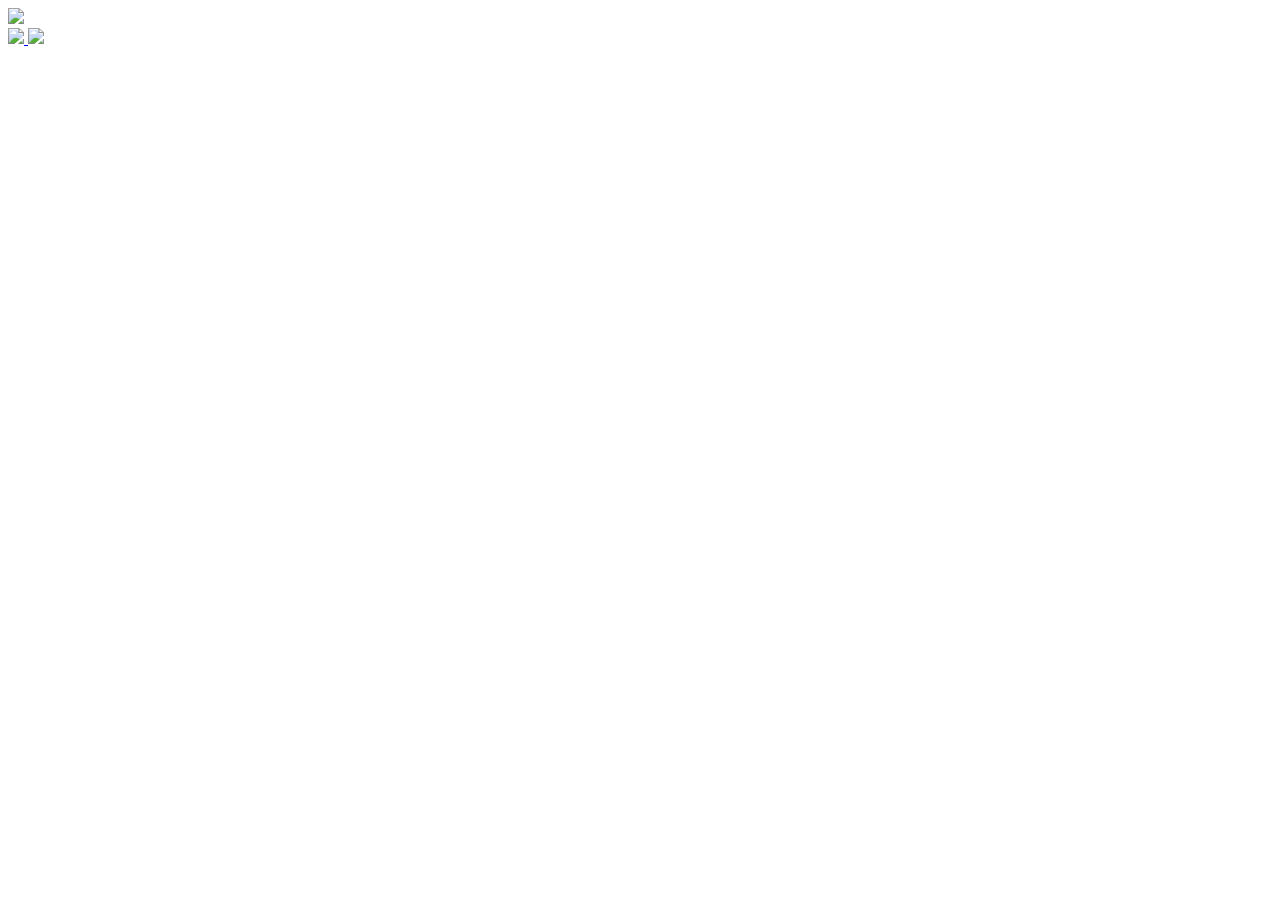
==== index.html @ e8b0b3bb "Create index.html" ====
<!DOCTYPE html>
<html lang="en">
  <head>
    <meta charset="UTF-8" />
    <meta name="viewport" content="width=device-width, initial-scale=1.0" />
    <title>Card 3d aniamtion | untoldcoding</title>
    <link rel="stylesheet" href="style.css" />
  </head>
  <body>
    <a href="text.html" alt="Mythrill" target="_blank">
      <div class="card">
        <div class="wrapper">
          <img src="final.png" class="cover-image" />
        </div>
        <img src="44.png" class="title" />
        <img src="22.png" class="character" />
      </div>
    </a>
    <div>
      <div class="wave"></div>
      <div class="wave"></div>
      <div class="wave"></div>
    </div>
  </body>
</html>
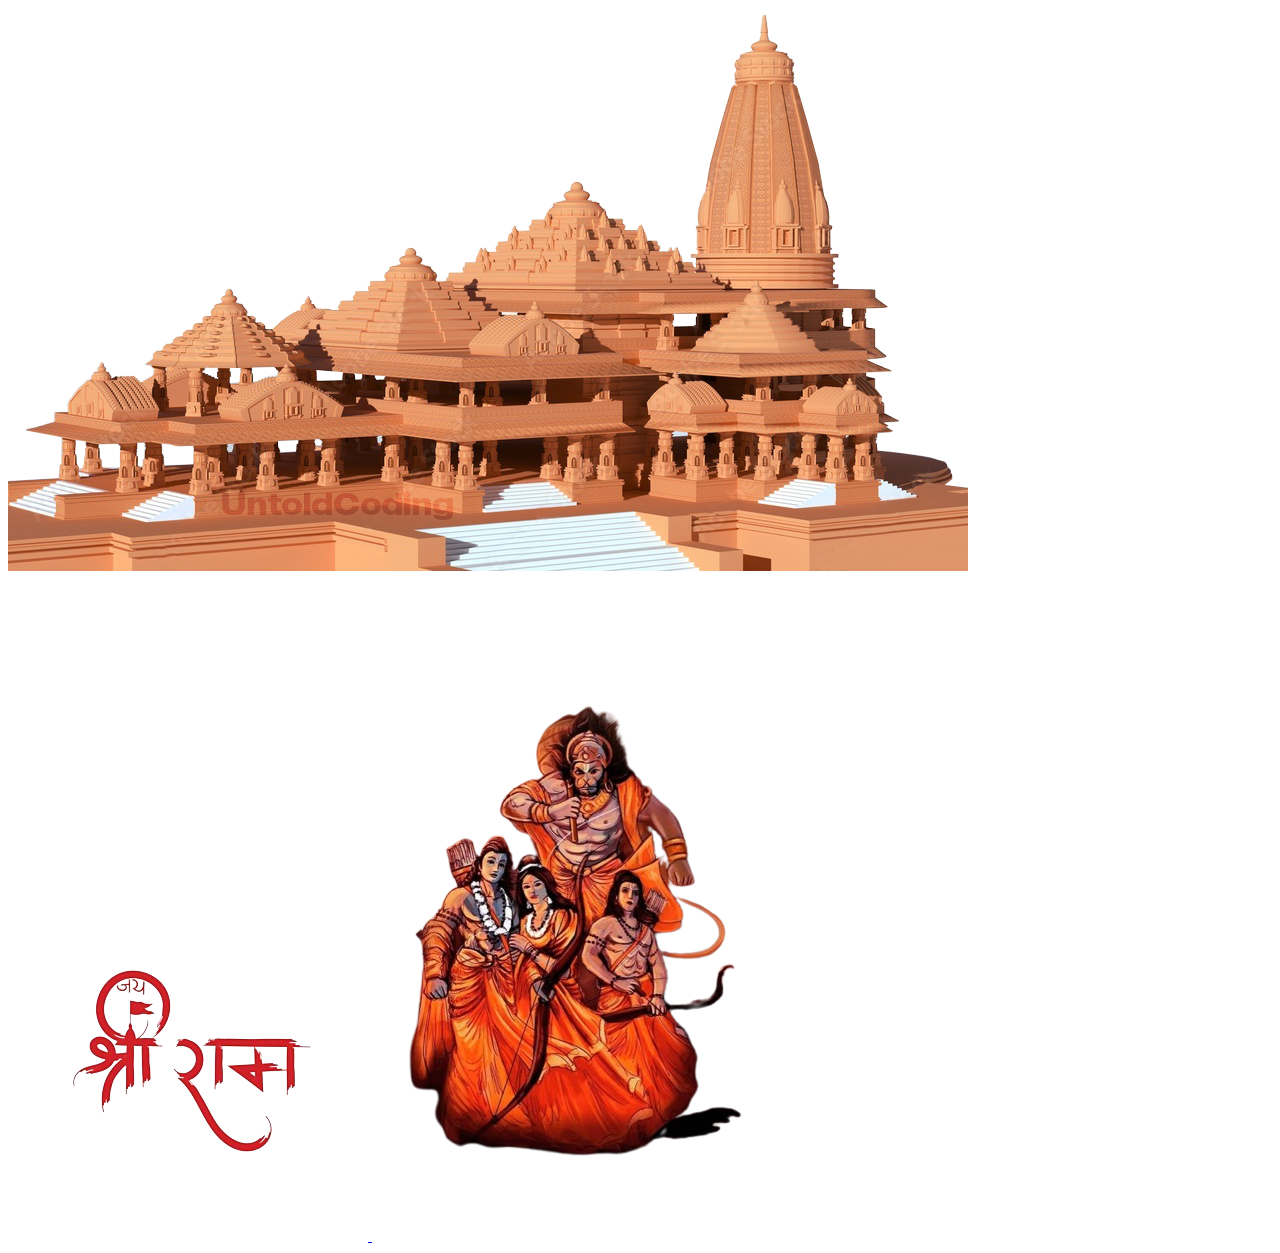
==== commit 66abc846: "Update index.html" ====
--- a/index.html
+++ b/index.html
@@ -3,7 +3,7 @@
   <head>
     <meta charset="UTF-8" />
     <meta name="viewport" content="width=device-width, initial-scale=1.0" />
-    <title>Card 3d aniamtion | untoldcoding</title>
+    <title>Card 3d aniamtion | Jaya Sai Vyshnavi Kalepalli</title>
     <link rel="stylesheet" href="style.css" />
   </head>
   <body>
@@ -12,8 +12,8 @@
         <div class="wrapper">
           <img src="final.png" class="cover-image" />
         </div>
-        <img src="44.png" class="title" />
-        <img src="22.png" class="character" />
+        <img src="./44.png" class="title" />
+        <img src="./22.png" class="character" />
       </div>
     </a>
     <div>
